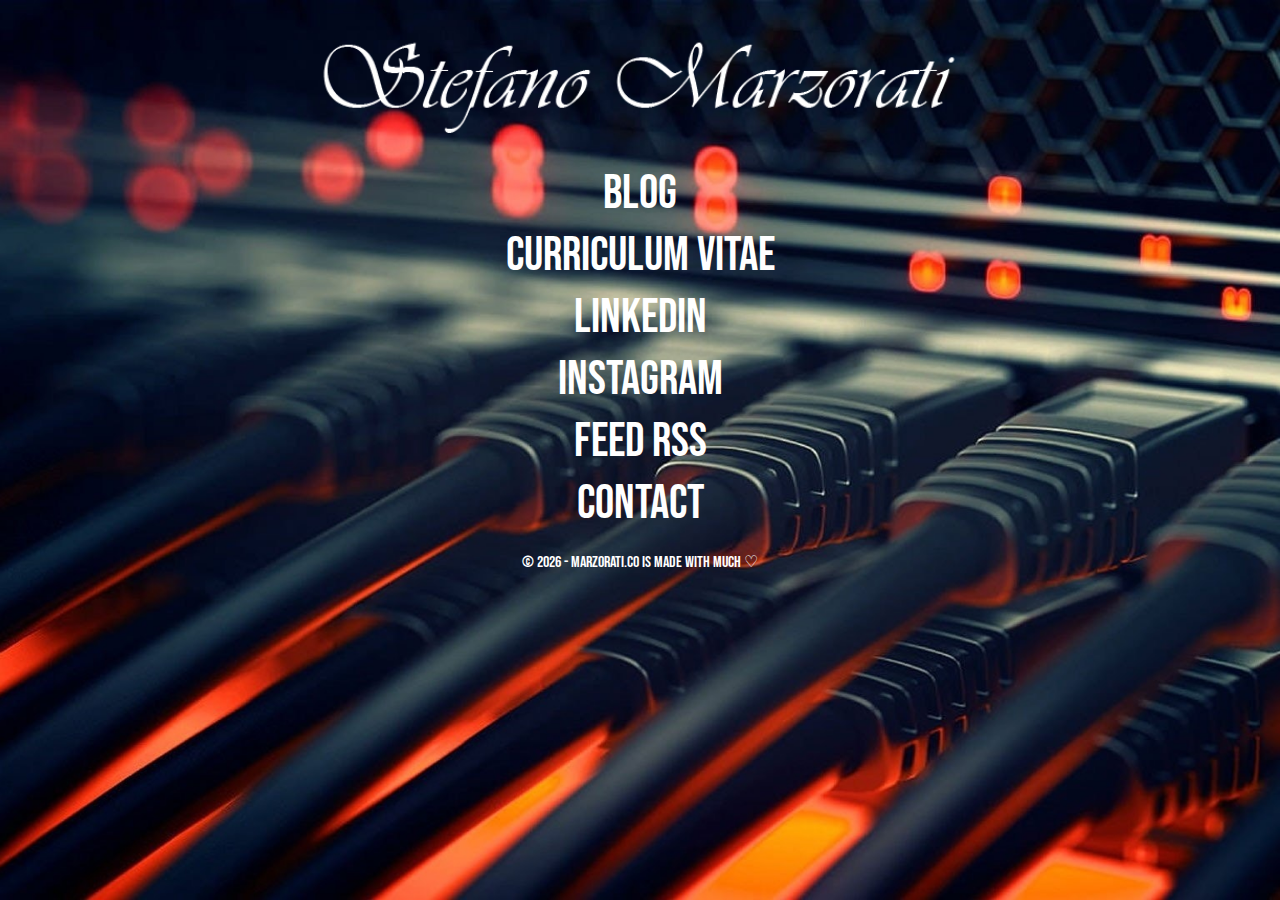
==== index.html @ 086ce9d8 "Added new post" ====
<!doctype html>
<html>
  <head>
    <meta charset="UTF-8">
    <meta name="theme-color" content="#ff562a">
    <meta name="description" content="Stefano Marzorati - IT Manager" />
    <meta property="og:site_name" content="Stefano Marzorati - IT Manager" />
    <meta property="og:title" content="Stefano Marzorati - IT Manager" />
    <meta property="og:type" content="website" />
    <meta name="msapplication-TileColor" content="#ffffff">
    <meta name="theme-color" content="#ffffff">
    <meta name="viewport" content="width=device-width, initial-scale=1.0, user-scalable=no">
    <link rel="alternate" type="application/rss+xml" title="Stefano Marzorati - IT Infrastructure Manager - Windows, Linux, Servers, Command Line, Powershell, Office 365, Service and much more..." href="/feed.xml" />
    <link href="https://fonts.googleapis.com/css?family=Bebas+Neue" rel="stylesheet" type="text/css">
    <link rel="apple-touch-icon-precomposed" href="../img/favicon.png">
    <link rel="icon" href="../img/favicon.png">
    <link href="css/cdw.css" rel="stylesheet" type="text/css">
    <title>Stefano Marzorati - IT Infrastructure Manager</title>
  </head>
  <body>
    <div class="intro">
      <div class="intro-body">
        <div class="col-12">
          <img class="logo" src="img/CDW_logo.svg" alt="Stefano Marzorati" />
        </div>
        <div class="col-3">
          <p><a href="https://marzorati.co/" title="Stefano Marzorati - Blog" target="new">BLOG</a></p>
          <p><a href="https://marzorati.co/curriculum-vitae/" title="Stefano Marzorati - Curriculum Vitae" target="new">CURRICULUM VITAE</a></p>
          <p><a href="https://www.linkedin.com/in/stefanomarzorati" title="Stefano Marzorati - Linkedin" target="new">LINKEDIN</a></p>
          <p><a href="https://www.instagram.com/stefanomarzorati" title="Stefano Marzorati - Instagram" target="new">INSTAGRAM</a></p>
          <p><a href="https://marzorati.co/feed" title="Stefano Marzorati - Feed RSS" target="new">FEED RSS</a></p>
          <p><a href="https://marzorati.co/contact/" title="Stefano Marzorati - Contatti" target="new">CONTACT</a></p>
        </div>
        <!-- <div class="social">
          &copy; <script>document.write(new Date().getFullYear());</script> - Marzorati.co is made with much &#9825;
        </div>
		 -->
		 
		 <footer>
    <div class="copyright">&copy; <script>document.write(new Date().getFullYear());</script> - Marzorati.co is made with much &#9825;</div>
</footer>
		 
      </div>
    </div>
    <!-- Google Analytics -->
    <script async src="https://www.googletagmanager.com/gtag/js?id=UA-104558090-1"></script>
    <script>
      window.dataLayer = window.dataLayer || [];
      
      function gtag() {
          dataLayer.push(arguments);
      }
      gtag('js', new Date());
      
      gtag('config', 'UA-104558090-1');
    </script>
	<!-- Google Analytics -->
  </body>
</html>
---- css/cdw.css ----
@charset "UTF-8";
/* CSS Document */
html, body {
    width: 100%;
    height: 100%;
    margin: 0;
    padding: 0;
}
body {
	font-family: 'Bebas Neue', sans-serif,Helvetica,Arial,sans-serif;
    color: #fff;
    background-color: #fff;
    margin: 0;
}

a {
	text-decoration: none;
	color: #FFF;
}

a:hover {
	background: rgba(255,255,255,1);
	color:rgba(0,0,0,1);	
}

h2 {
	font-size: 1.9em;
	margin: 5px 0;
}
p {
	font-size: 3.0em;
	margin: 5px 0;
}

.logo {
	width: 100%;
	margin-top: 30px;
	margin-bottom: 20px;
}

.intro {
	display: block;
	position: fixed;
	top: 0;
	left: 0;
	right: 0;
	bottom:0;
	width: 100%;
	height: 100%;
	padding: 0;
	margin: 0;
	text-align: center;
	color: #fff;
	background: url(../img/bk.jpg) no-repeat center center fixed;
	background-color: #000;
	-webkit-background-size: cover;
	-moz-background-size: cover;
	background-size: cover;
	-o-background-size: cover;
}



.intro .intro-body {
    display: block;
    max-width: 650px;
    margin: 0 auto;
    overflow: auto;
    height: 100%;
}

.col-12 {
	width: 100%;
}

.col-3 {
	float: center;
	width: 100%;
	text-align: center;
	margin-bottom: 20px;
}

.social {
	bottom: 20px;
}

.social a {
	display: inline-block;
    width: 25px;
    margin-right: 5px;
}

.social a:last-child {
	margin-right: 0;
}

.footer {
        position: relative;
        height: 300px;
        width: 100%;
        background-color: #333333;
}

.p.copyright {
        position: absolute;
        width: 100%;
        color: #fff;
        line-height: 40px;
        font-size: 0.7em;
        text-align: center;
        bottom:0;
}


@media only screen and (max-width: 768px) {
	.col-12 {
		width: 90%;
		margin: 15px 5%;
	}
	.col-3 {
		width: 100%;
		margin: 15px auto;
		text-align: center;
	}
	.col-3:last-child {
		margin-bottom: 50px;
	}
	.social {
		position: relative;
	    float: left;
	    left: auto;
	    margin-left: auto;
	    margin-bottom: 25px;
	    margin-top: 55px;
	    margin-right: auto;
	    text-align: center;
	    width: 100%;
	}
}
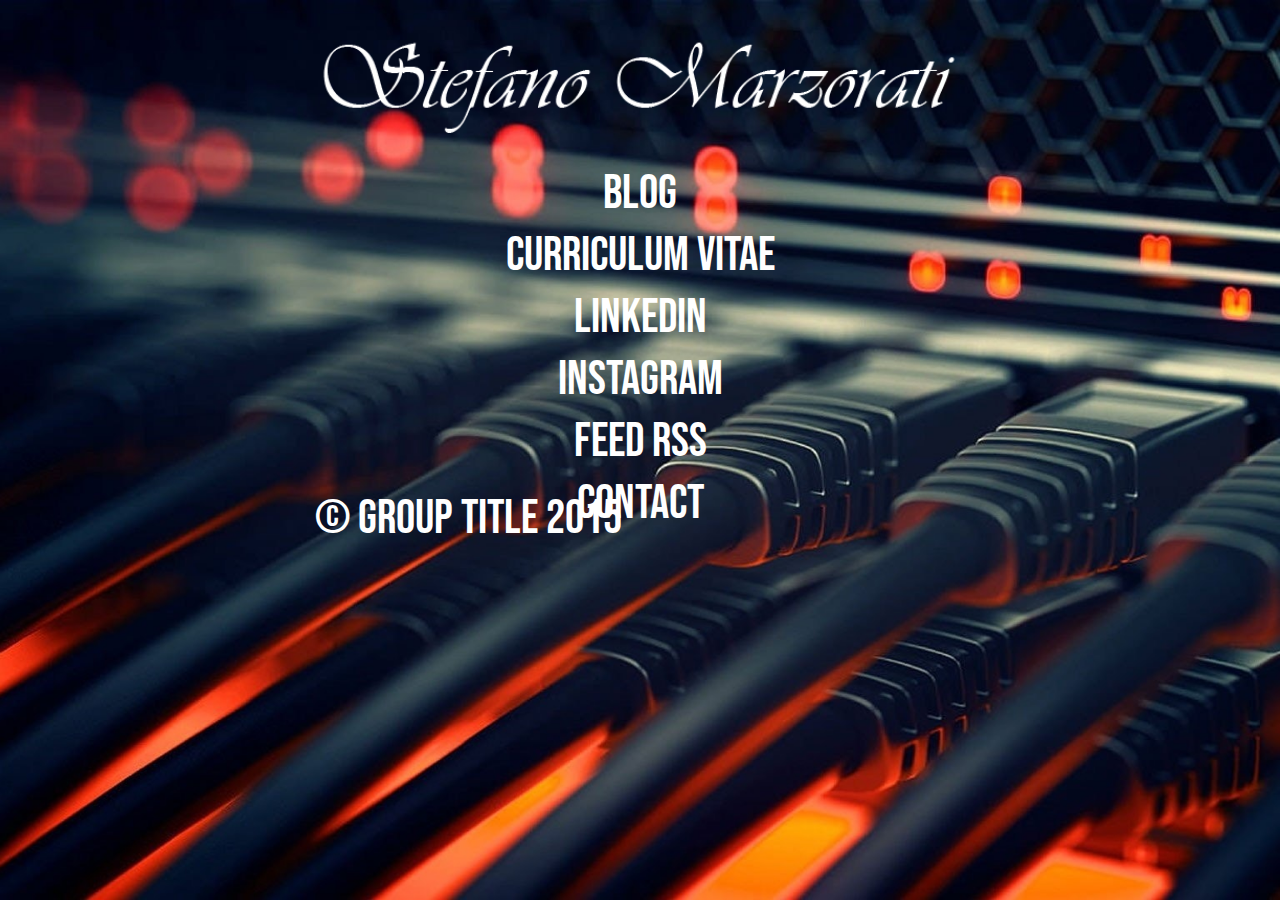
==== commit 3671a0d0: "Added new post" ====
--- a/index.html
+++ b/index.html
@@ -31,13 +31,11 @@
           <p><a href="https://marzorati.co/feed" title="Stefano Marzorati - Feed RSS" target="new">FEED RSS</a></p>
           <p><a href="https://marzorati.co/contact/" title="Stefano Marzorati - Contatti" target="new">CONTACT</a></p>
         </div>
-        <!-- <div class="social">
-          &copy; <script>document.write(new Date().getFullYear());</script> - Marzorati.co is made with much &#9825;
-        </div>
-		 -->
-		 
-		 <footer>
-    <div class="copyright">&copy; <script>document.write(new Date().getFullYear());</script> - Marzorati.co is made with much &#9825;</div>
+       
+	   <footer class="footer">
+    <div class="footerContainer">
+        <p class="copyright">© GROUP TITLE 2015</p>
+    </div>
 </footer>
 		 
       </div>
--- a/css/cdw.css
+++ b/css/cdw.css
@@ -94,23 +94,14 @@
 	margin-right: 0;
 }
 
-.footer {
-        position: relative;
-        height: 300px;
-        width: 100%;
-        background-color: #333333;
+
+footer {
+    position: relative;
 }
-
-.p.copyright {
-        position: absolute;
-        width: 100%;
-        color: #fff;
-        line-height: 40px;
-        font-size: 0.7em;
-        text-align: center;
-        bottom:0;
+.copyright{
+    position: absolute;
+    bottom: 0;
 }
-
 
 @media only screen and (max-width: 768px) {
 	.col-12 {
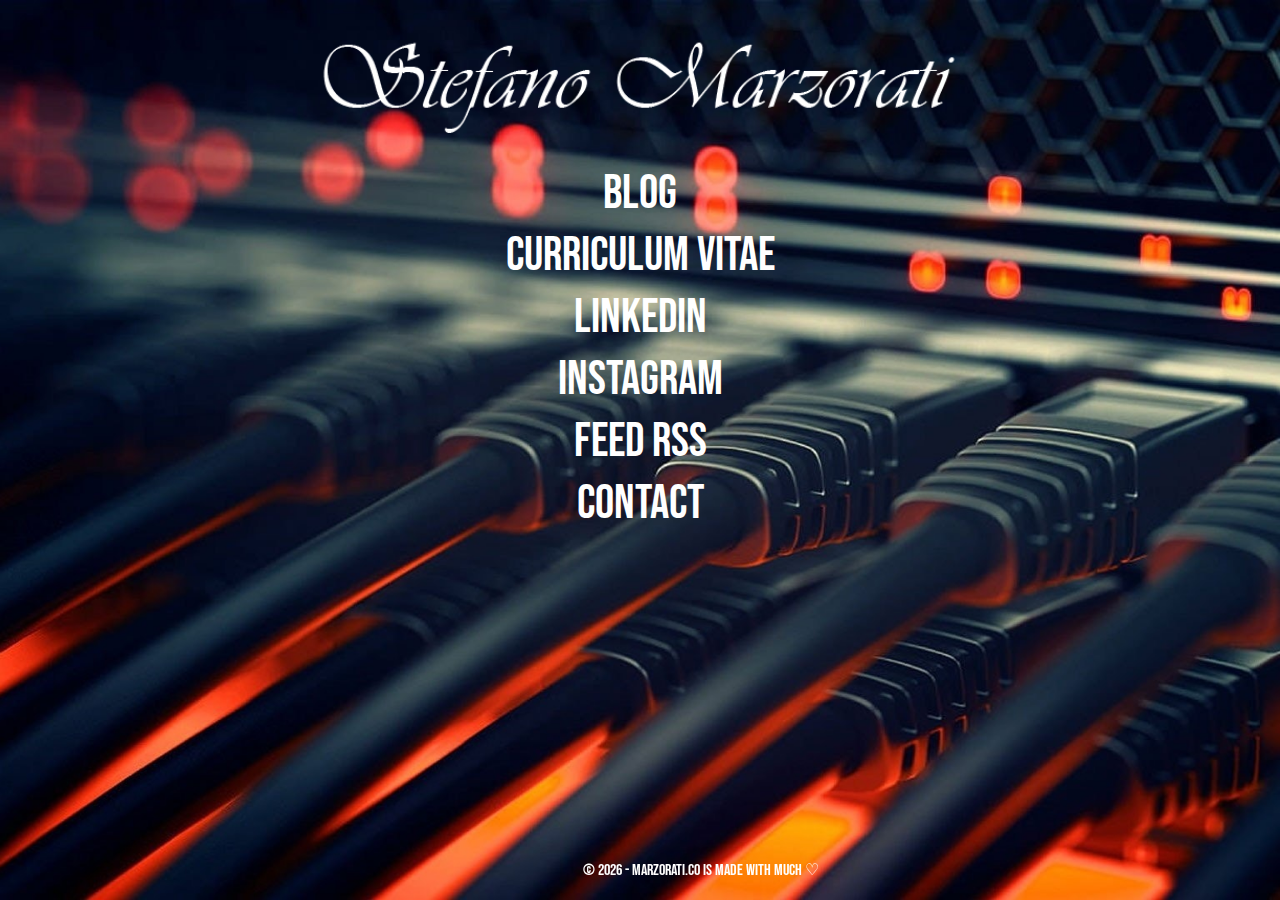
==== commit 4f9b24f4: "Added new post" ====
--- a/index.html
+++ b/index.html
@@ -32,11 +32,9 @@
           <p><a href="https://marzorati.co/contact/" title="Stefano Marzorati - Contatti" target="new">CONTACT</a></p>
         </div>
        
-	   <footer class="footer">
-    <div class="footerContainer">
-        <p class="copyright">© GROUP TITLE 2015</p>
-    </div>
-</footer>
+	   <div class="social">
+          &copy; <script>document.write(new Date().getFullYear());</script> - Marzorati.co is made with much &#9825;
+        </div>
 		 
       </div>
     </div>
--- a/css/cdw.css
+++ b/css/cdw.css
@@ -69,6 +69,18 @@
     height: 100%;
 }
 
+.table {
+	display: block;
+    max-width: 650px;
+    height: 100%;
+	font-family: 'Bebas Neue', sans-serif,Helvetica,Arial,sans-serif;
+    color: #fff;
+    margin: 0 auto;
+    padding: 0;
+    vertical-align: top;
+    overflow: auto;
+}
+
 .col-12 {
 	width: 100%;
 }
@@ -81,8 +93,12 @@
 }
 
 .social {
+	position: fixed;
 	bottom: 20px;
+	left: 50%;
+	margin-left: -57px;
 }
+
 
 .social a {
 	display: inline-block;
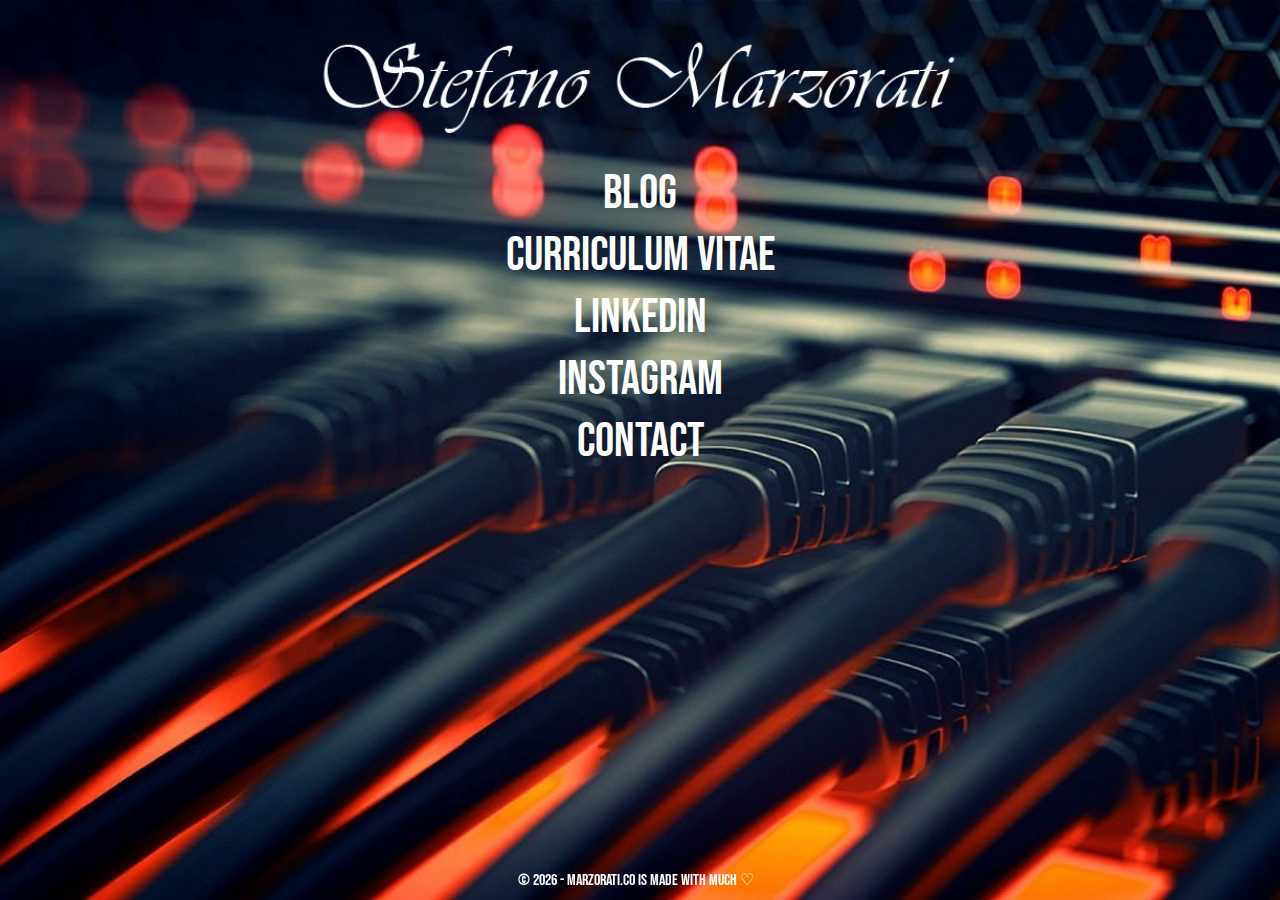
==== commit 2b9a2f13: "Added new post" ====
--- a/index.html
+++ b/index.html
@@ -28,7 +28,6 @@
           <p><a href="https://marzorati.co/curriculum-vitae/" title="Stefano Marzorati - Curriculum Vitae" target="new">CURRICULUM VITAE</a></p>
           <p><a href="https://www.linkedin.com/in/stefanomarzorati" title="Stefano Marzorati - Linkedin" target="new">LINKEDIN</a></p>
           <p><a href="https://www.instagram.com/stefanomarzorati" title="Stefano Marzorati - Instagram" target="new">INSTAGRAM</a></p>
-          <p><a href="https://marzorati.co/feed" title="Stefano Marzorati - Feed RSS" target="new">FEED RSS</a></p>
           <p><a href="https://marzorati.co/contact/" title="Stefano Marzorati - Contatti" target="new">CONTACT</a></p>
         </div>
        
--- a/css/cdw.css
+++ b/css/cdw.css
@@ -94,9 +94,9 @@
 
 .social {
 	position: fixed;
-	bottom: 20px;
+	bottom: 10px;
 	left: 50%;
-	margin-left: -57px;
+	margin-left: -122px;
 }
 
 
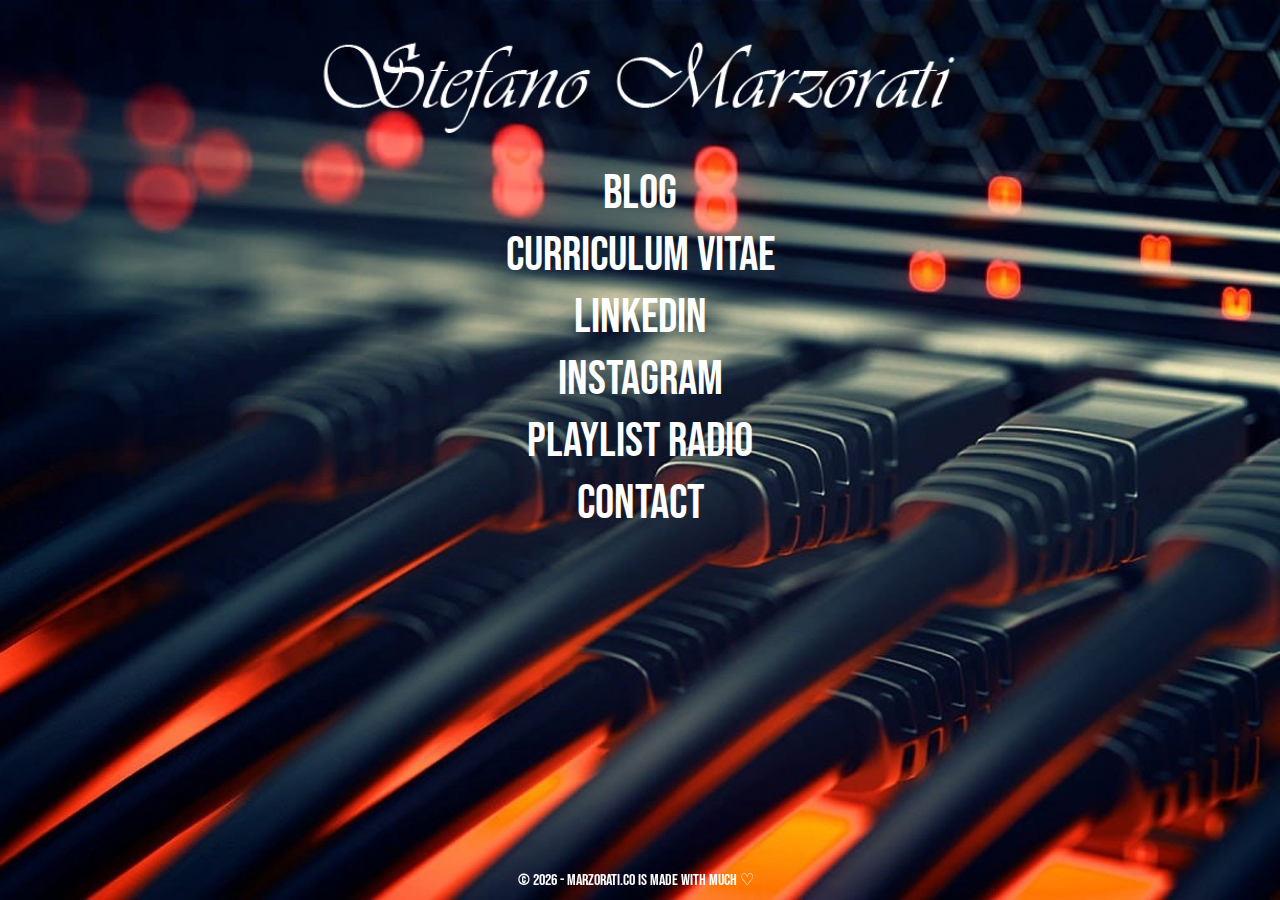
==== commit 25a925c0: "Added new post" ====
--- a/index.html
+++ b/index.html
@@ -28,6 +28,7 @@
           <p><a href="https://marzorati.co/curriculum-vitae/" title="Stefano Marzorati - Curriculum Vitae" target="new">CURRICULUM VITAE</a></p>
           <p><a href="https://www.linkedin.com/in/stefanomarzorati" title="Stefano Marzorati - Linkedin" target="new">LINKEDIN</a></p>
           <p><a href="https://www.instagram.com/stefanomarzorati" title="Stefano Marzorati - Instagram" target="new">INSTAGRAM</a></p>
+		  <p><a href="https://marzorati.co/streaming-radio-playlist/" title="Stefano Marzorati - Playlist Radio" target="new">PLAYLIST RADIO</a></p>
           <p><a href="https://marzorati.co/contact/" title="Stefano Marzorati - Contatti" target="new">CONTACT</a></p>
         </div>
        
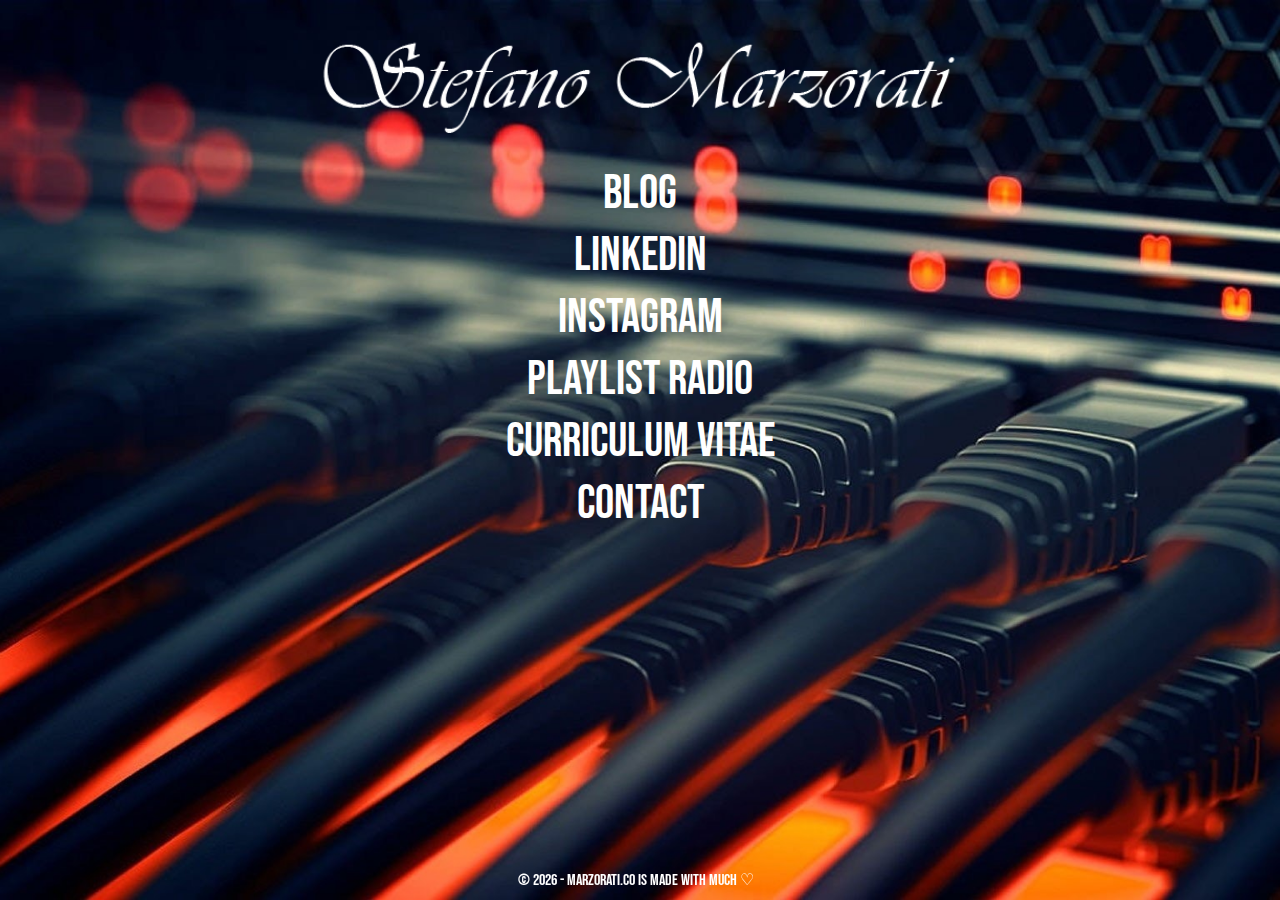
==== commit 019cbebd: "Added new post" ====
--- a/index.html
+++ b/index.html
@@ -25,10 +25,10 @@
         </div>
         <div class="col-3">
           <p><a href="https://marzorati.co/" title="Stefano Marzorati - Blog" target="new">BLOG</a></p>
-          <p><a href="https://marzorati.co/curriculum-vitae/" title="Stefano Marzorati - Curriculum Vitae" target="new">CURRICULUM VITAE</a></p>
           <p><a href="https://www.linkedin.com/in/stefanomarzorati" title="Stefano Marzorati - Linkedin" target="new">LINKEDIN</a></p>
           <p><a href="https://www.instagram.com/stefanomarzorati" title="Stefano Marzorati - Instagram" target="new">INSTAGRAM</a></p>
 		  <p><a href="https://marzorati.co/streaming-radio-playlist/" title="Stefano Marzorati - Playlist Radio" target="new">PLAYLIST RADIO</a></p>
+		  <p><a href="https://marzorati.co/curriculum-vitae/" title="Stefano Marzorati - Curriculum Vitae" target="new">CURRICULUM VITAE</a></p>
           <p><a href="https://marzorati.co/contact/" title="Stefano Marzorati - Contatti" target="new">CONTACT</a></p>
         </div>
        
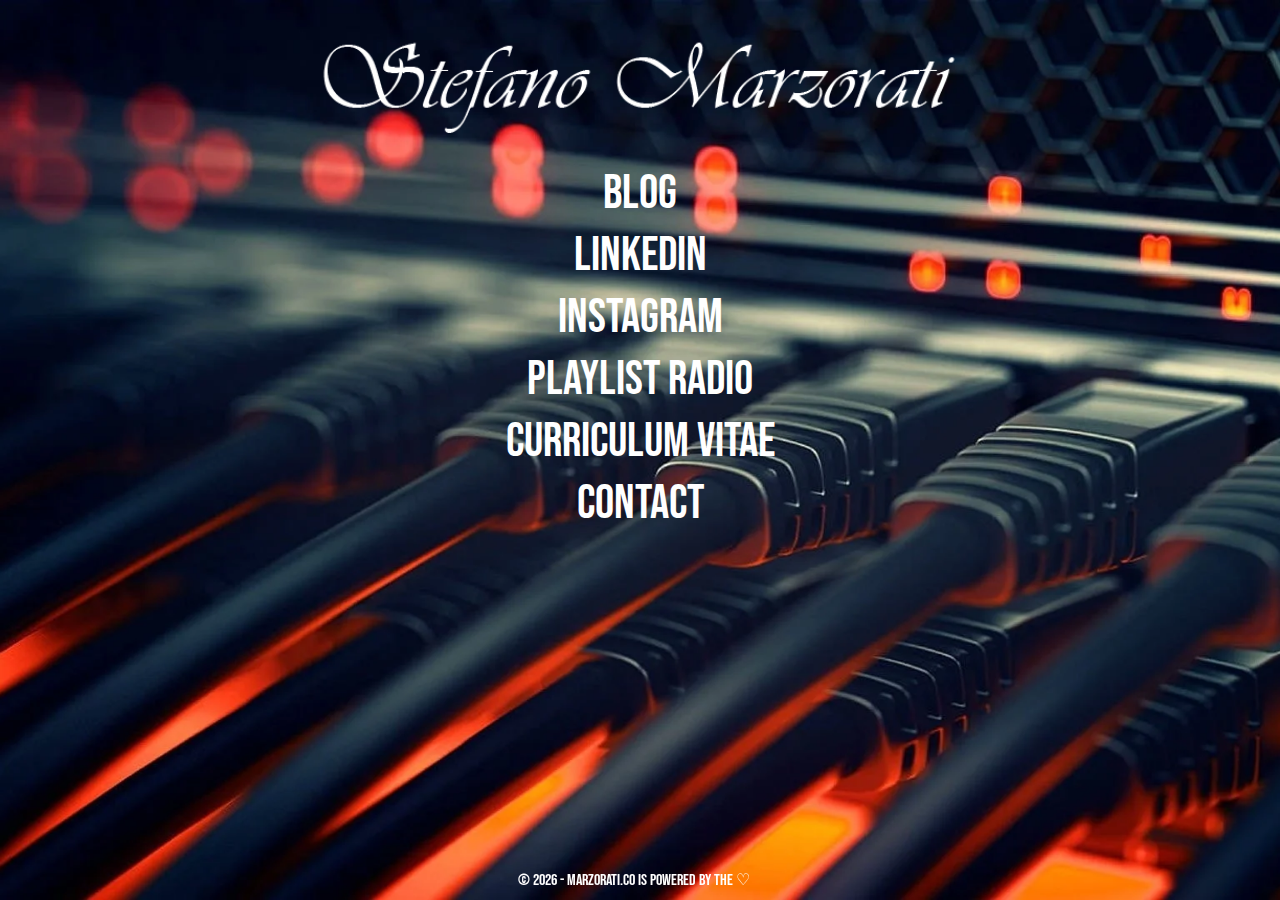
==== commit 5e588fab: "Added new post" ====
--- a/index.html
+++ b/index.html
@@ -33,7 +33,7 @@
         </div>
        
 	   <div class="social">
-          &copy; <script>document.write(new Date().getFullYear());</script> - Marzorati.co is made with much &#9825;
+          &copy; <script>document.write(new Date().getFullYear());</script> - Marzorati.co is powered by the &#9825;
         </div>
 		 
       </div>
--- a/css/cdw.css
+++ b/css/cdw.css
@@ -51,7 +51,7 @@
 	margin: 0;
 	text-align: center;
 	color: #fff;
-	background: url(../img/bk.jpg) no-repeat center center fixed;
+	background: url(../img/bk.webp) no-repeat center center fixed;
 	background-color: #000;
 	-webkit-background-size: cover;
 	-moz-background-size: cover;
